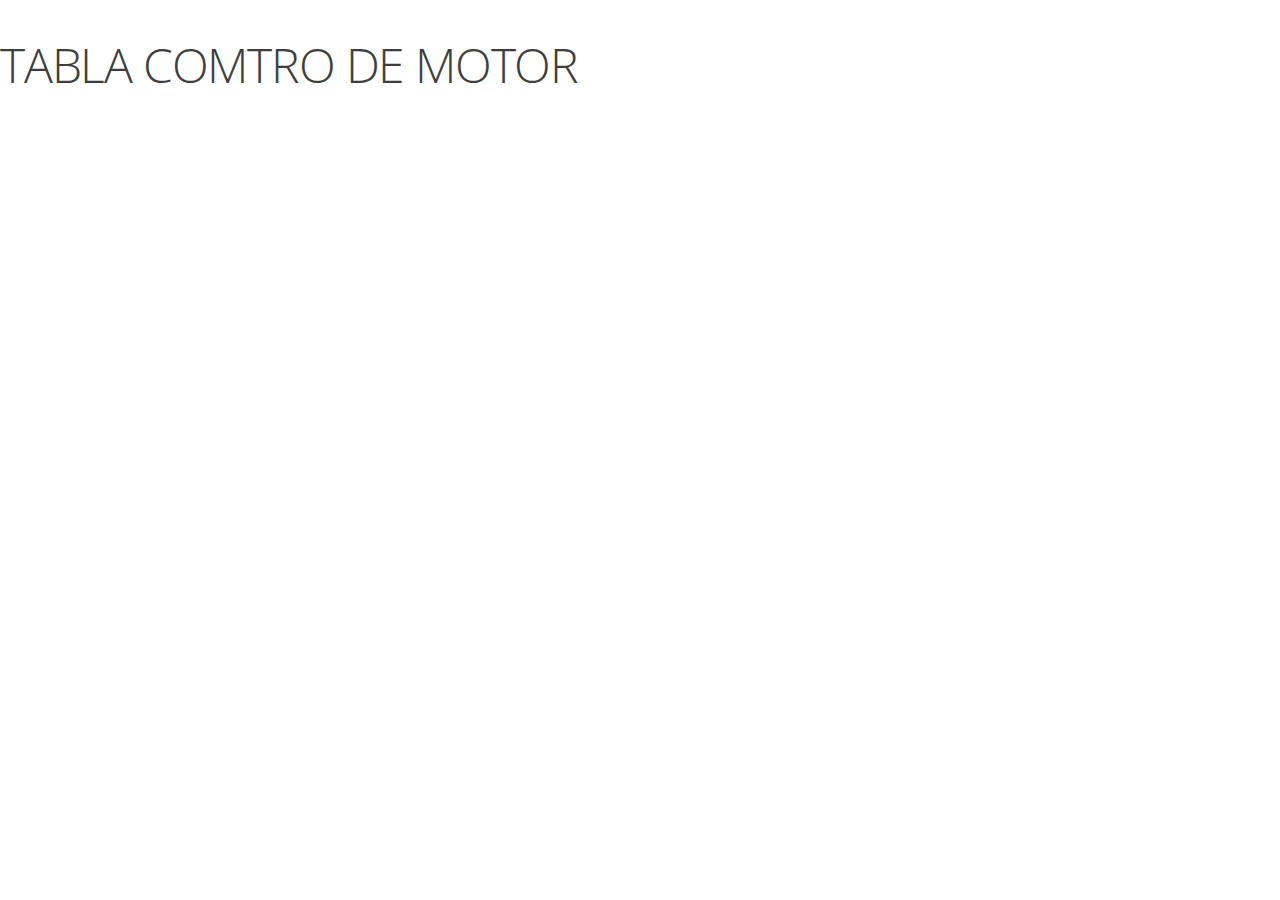
==== tabla_voltaje.html @ 91244047 "Create tabla_voltaje.html" ====
<!DOCTYPE HTML>

<html long="en">
	<head>
		<title>Miniport by HTML5 UP</title>
		<meta charset="utf-8" />
		
		<link rel="stylesheet" href="assets/css/main.css" />
	</head>
	<body class="is-preload">
   <h1>TABLA COMTRO DE MOTOR</H1>
   <center>
     <iframe src="control_motor.pdf"></frame>
   </center>
	</body>
</html>
---- assets/css/main.css ----
@import url("https://fonts.googleapis.com/css?family=Open+Sans:300,300italic,600,600italic,700");
@import url("fontawesome-all.min.css");

/*
	Miniport by HTML5 UP
	html5up.net | @ajlkn
	Free for personal and commercial use under the CCA 3.0 license (html5up.net/license)
*/

html, body, div, span, applet, object,
iframe, h1, h2, h3, h4, h5, h6, p, blockquote,
pre, a, abbr, acronym, address, big, cite,
code, del, dfn, em, img, ins, kbd, q, s, samp,
small, strike, strong, sub, sup, tt, var, b,
u, i, center, dl, dt, dd, ol, ul, li, fieldset,
form, label, legend, table, caption, tbody,
tfoot, thead, tr, th, td, article, aside,
canvas, details, embed, figure, figcaption,
footer, header, hgroup, menu, nav, output, ruby,
section, summary, time, mark, audio, video {
	margin: 0;
	padding: 0;
	border: 0;
	font-size: 100%;
	font: inherit;
	vertical-align: baseline;}

article, aside, details, figcaption, figure,
footer, header, hgroup, menu, nav, section {
	display: block;}

body {
	line-height: 1;
}

ol, ul {
	list-style: none;
}

blockquote, q {
	quotes: none;
}

	blockquote:before, blockquote:after, q:before, q:after {
		content: '';
		content: none;
	}

table {
	border-collapse: collapse;
	border-spacing: 0;
}

body {
	-webkit-text-size-adjust: none;
}

mark {
	background-color: transparent;
	color: inherit;
}

input::-moz-focus-inner {
	border: 0;
	padding: 0;
}

input, select, textarea {
	-moz-appearance: none;
	-webkit-appearance: none;
	-ms-appearance: none;
	appearance: none;
}

/* Basic */

	html {
		box-sizing: border-box;
	}

	*, *:before, *:after {
		box-sizing: inherit;
	}

	body {
		padding-top: 3.5em;
	}

		body.is-preload *, body.is-preload *:before, body.is-preload *:after {
			-moz-animation: none !important;
			-webkit-animation: none !important;
			-ms-animation: none !important;
			animation: none !important;
			-moz-transition: none !important;
			-webkit-transition: none !important;
			-ms-transition: none !important;
			transition: none !important;
		}

	body, input, textarea, select {
		font-family: 'Open Sans', sans-serif;
		line-height: 1.85em;
		color: #888;
		font-weight: 300;
		font-size: 13pt;
	}

	a {
		-moz-transition: color .2s ease-in-out;
		-webkit-transition: color .2s ease-in-out;
		-ms-transition: color .2s ease-in-out;
		transition: color .2s ease-in-out;
		color: #43B3E0;
		text-decoration: underline;
	}

		a:hover {
			color: #43bff0 !important;
		}

		a img {
			border: 0;
		}

	b, strong {
		font-weight: 600;
		color: #3e3e3e;
	}

	i, em {
		font-style: italic;
	}

	sub {
		position: relative;
		top: 0.5em;
		font-size: 0.8em;
	}

	sup {
		position: relative;
		top: -0.5em;
		font-size: 0.8em;
	}

	blockquote {
		border-left: solid 0.75em #eee;
		padding: 1em 0 1em 1.5em;
		font-style: italic;
	}

	h1, h2, h3, h4, h5, h6 {
		color: #3e3e3e;
		margin: 0 0 0.75em 0;
	}

	h1 a, h2 a, h3 a, h4 a, h5 a, h6 a {
		text-decoration: none;
		color: inherit;
	}

	h2, h3, h4, h5, h6 {
		font-weight: 700;
	}

	h1 {
		font-size: 3.25em;
		letter-spacing: -0.025em;
		font-weight: 300;
	}

		h1 strong {
			font-weight: 700;
		}

	h2 {
		font-size: 2em;
		letter-spacing: -0.015em;
	}

	h3 {
		font-size: 1.5em;
		letter-spacing: -0.015em;
	}

	em, i {
		font-style: italic;
	}

	br.clear {
		clear: both;
	}

	hr {
		border: 0;
		border-top: solid 1px #444;
		border-top-color: rgba(0, 0, 0, 0.35);
		box-shadow: 0px 1px 0px 0px rgba(255, 255, 255, 0.1);
		height: 1px;
		margin: 3em 0;
	}

	p, ul, ol, dl, table {
		margin-bottom: 2em;
	}

	header {
		margin: 0 0 3em 0;
	}

		header > p {
			font-size: 1.25em;
			margin: 0;
		}

	footer {
		margin: 3em 0 0 0;
	}

		footer > p {
			font-size: 1.25em;
		}

/* Container */

	.container {
		margin: 0 auto;
		max-width: calc(100% - 50px);
		width: 1200px;
	}

		.container.medium {
			width: 900px;
		}

		@media screen and (max-width: 1680px) {

			.container {
				width: 1200px;
			}

				.container.medium {
					width: 900px;
				}

		}

		@media screen and (max-width: 1280px) {

			.container {
				width: 960px;
			}

				.container.medium {
					width: 720px;
				}

		}

		@media screen and (max-width: 980px) {

			.container {
				width: 100%;
			}

				.container.medium {
					width: 75%;
				}

		}

		@media screen and (max-width: 736px) {

			.container {
				width: 100%;
				max-width: calc(100% - 30px);
			}

				.container.medium {
					width: 100%;
				}

		}

/* Row */

	.row {
		display: flex;
		flex-wrap: wrap;
		box-sizing: border-box;
		align-items: stretch;
	}

		.row > * {
			box-sizing: border-box;
		}

		.row.gtr-uniform > * > :last-child {
			margin-bottom: 0;
		}

		.row.aln-left {
			justify-content: flex-start;
		}

		.row.aln-center {
			justify-content: center;
		}

		.row.aln-right {
			justify-content: flex-end;
		}

		.row.aln-top {
			align-items: flex-start;
		}

		.row.aln-middle {
			align-items: center;
		}

		.row.aln-bottom {
			align-items: flex-end;
		}

		.row > .imp {
			order: -1;
		}

		.row > .col-1 {
			width: 8.33333%;
		}

		.row > .off-1 {
			margin-left: 8.33333%;
		}

		.row > .col-2 {
			width: 16.66667%;
		}

		.row > .off-2 {
			margin-left: 16.66667%;
		}

		.row > .col-3 {
			width: 25%;
		}

		.row > .off-3 {
			margin-left: 25%;
		}

		.row > .col-4 {
			width: 33.33333%;
		}

		.row > .off-4 {
			margin-left: 33.33333%;
		}

		.row > .col-5 {
			width: 41.66667%;
		}

		.row > .off-5 {
			margin-left: 41.66667%;
		}

		.row > .col-6 {
			width: 50%;
		}

		.row > .off-6 {
			margin-left: 50%;
		}

		.row > .col-7 {
			width: 58.33333%;
		}

		.row > .off-7 {
			margin-left: 58.33333%;
		}

		.row > .col-8 {
			width: 66.66667%;
		}

		.row > .off-8 {
			margin-left: 66.66667%;
		}

		.row > .col-9 {
			width: 75%;
		}

		.row > .off-9 {
			margin-left: 75%;
		}

		.row > .col-10 {
			width: 83.33333%;
		}

		.row > .off-10 {
			margin-left: 83.33333%;
		}

		.row > .col-11 {
			width: 91.66667%;
		}

		.row > .off-11 {
			margin-left: 91.66667%;
		}

		.row > .col-12 {
			width: 100%;
		}

		.row > .off-12 {
			margin-left: 100%;
		}

		.row.gtr-0 {
			margin-top: 0px;
			margin-left: 0px;
		}

			.row.gtr-0 > * {
				padding: 0px 0 0 0px;
			}

			.row.gtr-0.gtr-uniform {
				margin-top: 0px;
			}

				.row.gtr-0.gtr-uniform > * {
					padding-top: 0px;
				}

		.row.gtr-25 {
			margin-top: -6.25px;
			margin-left: -6.25px;
		}

			.row.gtr-25 > * {
				padding: 6.25px 0 0 6.25px;
			}

			.row.gtr-25.gtr-uniform {
				margin-top: -6.25px;
			}

				.row.gtr-25.gtr-uniform > * {
					padding-top: 6.25px;
				}

		.row.gtr-50 {
			margin-top: -12.5px;
			margin-left: -12.5px;
		}

			.row.gtr-50 > * {
				padding: 12.5px 0 0 12.5px;
			}

			.row.gtr-50.gtr-uniform {
				margin-top: -12.5px;
			}

				.row.gtr-50.gtr-uniform > * {
					padding-top: 12.5px;
				}

		.row {
			margin-top: -25px;
			margin-left: -25px;
		}

			.row > * {
				padding: 25px 0 0 25px;
			}

			.row.gtr-uniform {
				margin-top: -25px;
			}

				.row.gtr-uniform > * {
					padding-top: 25px;
				}

		.row.gtr-150 {
			margin-top: -37.5px;
			margin-left: -37.5px;
		}

			.row.gtr-150 > * {
				padding: 37.5px 0 0 37.5px;
			}

			.row.gtr-150.gtr-uniform {
				margin-top: -37.5px;
			}

				.row.gtr-150.gtr-uniform > * {
					padding-top: 37.5px;
				}

		.row.gtr-200 {
			margin-top: -50px;
			margin-left: -50px;
		}

			.row.gtr-200 > * {
				padding: 50px 0 0 50px;
			}

			.row.gtr-200.gtr-uniform {
				margin-top: -50px;
			}

				.row.gtr-200.gtr-uniform > * {
					padding-top: 50px;
				}

		@media screen and (max-width: 1680px) {

			.row {
				display: flex;
				flex-wrap: wrap;
				box-sizing: border-box;
				align-items: stretch;
			}

				.row > * {
					box-sizing: border-box;
				}

				.row.gtr-uniform > * > :last-child {
					margin-bottom: 0;
				}

				.row.aln-left {
					justify-content: flex-start;
				}

				.row.aln-center {
					justify-content: center;
				}

				.row.aln-right {
					justify-content: flex-end;
				}

				.row.aln-top {
					align-items: flex-start;
				}

				.row.aln-middle {
					align-items: center;
				}

				.row.aln-bottom {
					align-items: flex-end;
				}

				.row > .imp-xlarge {
					order: -1;
				}

				.row > .col-1-xlarge {
					width: 8.33333%;
				}

				.row > .off-1-xlarge {
					margin-left: 8.33333%;
				}

				.row > .col-2-xlarge {
					width: 16.66667%;
				}

				.row > .off-2-xlarge {
					margin-left: 16.66667%;
				}

				.row > .col-3-xlarge {
					width: 25%;
				}

				.row > .off-3-xlarge {
					margin-left: 25%;
				}

				.row > .col-4-xlarge {
					width: 33.33333%;
				}

				.row > .off-4-xlarge {
					margin-left: 33.33333%;
				}

				.row > .col-5-xlarge {
					width: 41.66667%;
				}

				.row > .off-5-xlarge {
					margin-left: 41.66667%;
				}

				.row > .col-6-xlarge {
					width: 50%;
				}

				.row > .off-6-xlarge {
					margin-left: 50%;
				}

				.row > .col-7-xlarge {
					width: 58.33333%;
				}

				.row > .off-7-xlarge {
					margin-left: 58.33333%;
				}

				.row > .col-8-xlarge {
					width: 66.66667%;
				}

				.row > .off-8-xlarge {
					margin-left: 66.66667%;
				}

				.row > .col-9-xlarge {
					width: 75%;
				}

				.row > .off-9-xlarge {
					margin-left: 75%;
				}

				.row > .col-10-xlarge {
					width: 83.33333%;
				}

				.row > .off-10-xlarge {
					margin-left: 83.33333%;
				}

				.row > .col-11-xlarge {
					width: 91.66667%;
				}

				.row > .off-11-xlarge {
					margin-left: 91.66667%;
				}

				.row > .col-12-xlarge {
					width: 100%;
				}

				.row > .off-12-xlarge {
					margin-left: 100%;
				}

				.row.gtr-0 {
					margin-top: 0px;
					margin-left: 0px;
				}

					.row.gtr-0 > * {
						padding: 0px 0 0 0px;
					}

					.row.gtr-0.gtr-uniform {
						margin-top: 0px;
					}

						.row.gtr-0.gtr-uniform > * {
							padding-top: 0px;
						}

				.row.gtr-25 {
					margin-top: -6.25px;
					margin-left: -6.25px;
				}

					.row.gtr-25 > * {
						padding: 6.25px 0 0 6.25px;
					}

					.row.gtr-25.gtr-uniform {
						margin-top: -6.25px;
					}

						.row.gtr-25.gtr-uniform > * {
							padding-top: 6.25px;
						}

				.row.gtr-50 {
					margin-top: -12.5px;
					margin-left: -12.5px;
				}

					.row.gtr-50 > * {
						padding: 12.5px 0 0 12.5px;
					}

					.row.gtr-50.gtr-uniform {
						margin-top: -12.5px;
					}

						.row.gtr-50.gtr-uniform > * {
							padding-top: 12.5px;
						}

				.row {
					margin-top: -25px;
					margin-left: -25px;
				}

					.row > * {
						padding: 25px 0 0 25px;
					}

					.row.gtr-uniform {
						margin-top: -25px;
					}

						.row.gtr-uniform > * {
							padding-top: 25px;
						}

				.row.gtr-150 {
					margin-top: -37.5px;
					margin-left: -37.5px;
				}

					.row.gtr-150 > * {
						padding: 37.5px 0 0 37.5px;
					}

					.row.gtr-150.gtr-uniform {
						margin-top: -37.5px;
					}

						.row.gtr-150.gtr-uniform > * {
							padding-top: 37.5px;
						}

				.row.gtr-200 {
					margin-top: -50px;
					margin-left: -50px;
				}

					.row.gtr-200 > * {
						padding: 50px 0 0 50px;
					}

					.row.gtr-200.gtr-uniform {
						margin-top: -50px;
					}

						.row.gtr-200.gtr-uniform > * {
							padding-top: 50px;
						}

		}

		@media screen and (max-width: 1280px) {

			.row {
				display: flex;
				flex-wrap: wrap;
				box-sizing: border-box;
				align-items: stretch;
			}

				.row > * {
					box-sizing: border-box;
				}

				.row.gtr-uniform > * > :last-child {
					margin-bottom: 0;
				}

				.row.aln-left {
					justify-content: flex-start;
				}

				.row.aln-center {
					justify-content: center;
				}

				.row.aln-right {
					justify-content: flex-end;
				}

				.row.aln-top {
					align-items: flex-start;
				}

				.row.aln-middle {
					align-items: center;
				}

				.row.aln-bottom {
					align-items: flex-end;
				}

				.row > .imp-large {
					order: -1;
				}

				.row > .col-1-large {
					width: 8.33333%;
				}

				.row > .off-1-large {
					margin-left: 8.33333%;
				}

				.row > .col-2-large {
					width: 16.66667%;
				}

				.row > .off-2-large {
					margin-left: 16.66667%;
				}

				.row > .col-3-large {
					width: 25%;
				}

				.row > .off-3-large {
					margin-left: 25%;
				}

				.row > .col-4-large {
					width: 33.33333%;
				}

				.row > .off-4-large {
					margin-left: 33.33333%;
				}

				.row > .col-5-large {
					width: 41.66667%;
				}

				.row > .off-5-large {
					margin-left: 41.66667%;
				}

				.row > .col-6-large {
					width: 50%;
				}

				.row > .off-6-large {
					margin-left: 50%;
				}

				.row > .col-7-large {
					width: 58.33333%;
				}

				.row > .off-7-large {
					margin-left: 58.33333%;
				}

				.row > .col-8-large {
					width: 66.66667%;
				}

				.row > .off-8-large {
					margin-left: 66.66667%;
				}

				.row > .col-9-large {
					width: 75%;
				}

				.row > .off-9-large {
					margin-left: 75%;
				}

				.row > .col-10-large {
					width: 83.33333%;
				}

				.row > .off-10-large {
					margin-left: 83.33333%;
				}

				.row > .col-11-large {
					width: 91.66667%;
				}

				.row > .off-11-large {
					margin-left: 91.66667%;
				}

				.row > .col-12-large {
					width: 100%;
				}

				.row > .off-12-large {
					margin-left: 100%;
				}

				.row.gtr-0 {
					margin-top: 0px;
					margin-left: 0px;
				}

					.row.gtr-0 > * {
						padding: 0px 0 0 0px;
					}

					.row.gtr-0.gtr-uniform {
						margin-top: 0px;
					}

						.row.gtr-0.gtr-uniform > * {
							padding-top: 0px;
						}

				.row.gtr-25 {
					margin-top: -6.25px;
					margin-left: -6.25px;
				}

					.row.gtr-25 > * {
						padding: 6.25px 0 0 6.25px;
					}

					.row.gtr-25.gtr-uniform {
						margin-top: -6.25px;
					}

						.row.gtr-25.gtr-uniform > * {
							padding-top: 6.25px;
						}

				.row.gtr-50 {
					margin-top: -12.5px;
					margin-left: -12.5px;
				}

					.row.gtr-50 > * {
						padding: 12.5px 0 0 12.5px;
					}

					.row.gtr-50.gtr-uniform {
						margin-top: -12.5px;
					}

						.row.gtr-50.gtr-uniform > * {
							padding-top: 12.5px;
						}

				.row {
					margin-top: -25px;
					margin-left: -25px;
				}

					.row > * {
						padding: 25px 0 0 25px;
					}

					.row.gtr-uniform {
						margin-top: -25px;
					}

						.row.gtr-uniform > * {
							padding-top: 25px;
						}

				.row.gtr-150 {
					margin-top: -37.5px;
					margin-left: -37.5px;
				}

					.row.gtr-150 > * {
						padding: 37.5px 0 0 37.5px;
					}

					.row.gtr-150.gtr-uniform {
						margin-top: -37.5px;
					}

						.row.gtr-150.gtr-uniform > * {
							padding-top: 37.5px;
						}

				.row.gtr-200 {
					margin-top: -50px;
					margin-left: -50px;
				}

					.row.gtr-200 > * {
						padding: 50px 0 0 50px;
					}

					.row.gtr-200.gtr-uniform {
						margin-top: -50px;
					}

						.row.gtr-200.gtr-uniform > * {
							padding-top: 50px;
						}

		}

		@media screen and (max-width: 980px) {

			.row {
				display: flex;
				flex-wrap: wrap;
				box-sizing: border-box;
				align-items: stretch;
			}

				.row > * {
					box-sizing: border-box;
				}

				.row.gtr-uniform > * > :last-child {
					margin-bottom: 0;
				}

				.row.aln-left {
					justify-content: flex-start;
				}

				.row.aln-center {
					justify-content: center;
				}

				.row.aln-right {
					justify-content: flex-end;
				}

				.row.aln-top {
					align-items: flex-start;
				}

				.row.aln-middle {
					align-items: center;
				}

				.row.aln-bottom {
					align-items: flex-end;
				}

				.row > .imp-medium {
					order: -1;
				}

				.row > .col-1-medium {
					width: 8.33333%;
				}

				.row > .off-1-medium {
					margin-left: 8.33333%;
				}

				.row > .col-2-medium {
					width: 16.66667%;
				}

				.row > .off-2-medium {
					margin-left: 16.66667%;
				}

				.row > .col-3-medium {
					width: 25%;
				}

				.row > .off-3-medium {
					margin-left: 25%;
				}

				.row > .col-4-medium {
					width: 33.33333%;
				}

				.row > .off-4-medium {
					margin-left: 33.33333%;
				}

				.row > .col-5-medium {
					width: 41.66667%;
				}

				.row > .off-5-medium {
					margin-left: 41.66667%;
				}

				.row > .col-6-medium {
					width: 50%;
				}

				.row > .off-6-medium {
					margin-left: 50%;
				}

				.row > .col-7-medium {
					width: 58.33333%;
				}

				.row > .off-7-medium {
					margin-left: 58.33333%;
				}

				.row > .col-8-medium {
					width: 66.66667%;
				}

				.row > .off-8-medium {
					margin-left: 66.66667%;
				}

				.row > .col-9-medium {
					width: 75%;
				}

				.row > .off-9-medium {
					margin-left: 75%;
				}

				.row > .col-10-medium {
					width: 83.33333%;
				}

				.row > .off-10-medium {
					margin-left: 83.33333%;
				}

				.row > .col-11-medium {
					width: 91.66667%;
				}

				.row > .off-11-medium {
					margin-left: 91.66667%;
				}

				.row > .col-12-medium {
					width: 100%;
				}

				.row > .off-12-medium {
					margin-left: 100%;
				}

				.row.gtr-0 {
					margin-top: 0px;
					margin-left: 0px;
				}

					.row.gtr-0 > * {
						padding: 0px 0 0 0px;
					}

					.row.gtr-0.gtr-uniform {
						margin-top: 0px;
					}

						.row.gtr-0.gtr-uniform > * {
							padding-top: 0px;
						}

				.row.gtr-25 {
					margin-top: -6.25px;
					margin-left: -6.25px;
				}

					.row.gtr-25 > * {
						padding: 6.25px 0 0 6.25px;
					}

					.row.gtr-25.gtr-uniform {
						margin-top: -6.25px;
					}

						.row.gtr-25.gtr-uniform > * {
							padding-top: 6.25px;
						}

				.row.gtr-50 {
					margin-top: -12.5px;
					margin-left: -12.5px;
				}

					.row.gtr-50 > * {
						padding: 12.5px 0 0 12.5px;
					}

					.row.gtr-50.gtr-uniform {
						margin-top: -12.5px;
					}

						.row.gtr-50.gtr-uniform > * {
							padding-top: 12.5px;
						}

				.row {
					margin-top: -25px;
					margin-left: -25px;
				}

					.row > * {
						padding: 25px 0 0 25px;
					}

					.row.gtr-uniform {
						margin-top: -25px;
					}

						.row.gtr-uniform > * {
							padding-top: 25px;
						}

				.row.gtr-150 {
					margin-top: -37.5px;
					margin-left: -37.5px;
				}

					.row.gtr-150 > * {
						padding: 37.5px 0 0 37.5px;
					}

					.row.gtr-150.gtr-uniform {
						margin-top: -37.5px;
					}

						.row.gtr-150.gtr-uniform > * {
							padding-top: 37.5px;
						}

				.row.gtr-200 {
					margin-top: -50px;
					margin-left: -50px;
				}

					.row.gtr-200 > * {
						padding: 50px 0 0 50px;
					}

					.row.gtr-200.gtr-uniform {
						margin-top: -50px;
					}

						.row.gtr-200.gtr-uniform > * {
							padding-top: 50px;
						}

		}

		@media screen and (max-width: 736px) {

			.row {
				display: flex;
				flex-wrap: wrap;
				box-sizing: border-box;
				align-items: stretch;
			}

				.row > * {
					box-sizing: border-box;
				}

				.row.gtr-uniform > * > :last-child {
					margin-bottom: 0;
				}

				.row.aln-left {
					justify-content: flex-start;
				}

				.row.aln-center {
					justify-content: center;
				}

				.row.aln-right {
					justify-content: flex-end;
				}

				.row.aln-top {
					align-items: flex-start;
				}

				.row.aln-middle {
					align-items: center;
				}

				.row.aln-bottom {
					align-items: flex-end;
				}

				.row > .imp-small {
					order: -1;
				}

				.row > .col-1-small {
					width: 8.33333%;
				}

				.row > .off-1-small {
					margin-left: 8.33333%;
				}

				.row > .col-2-small {
					width: 16.66667%;
				}

				.row > .off-2-small {
					margin-left: 16.66667%;
				}

				.row > .col-3-small {
					width: 25%;
				}

				.row > .off-3-small {
					margin-left: 25%;
				}

				.row > .col-4-small {
					width: 33.33333%;
				}

				.row > .off-4-small {
					margin-left: 33.33333%;
				}

				.row > .col-5-small {
					width: 41.66667%;
				}

				.row > .off-5-small {
					margin-left: 41.66667%;
				}

				.row > .col-6-small {
					width: 50%;
				}

				.row > .off-6-small {
					margin-left: 50%;
				}

				.row > .col-7-small {
					width: 58.33333%;
				}

				.row > .off-7-small {
					margin-left: 58.33333%;
				}

				.row > .col-8-small {
					width: 66.66667%;
				}

				.row > .off-8-small {
					margin-left: 66.66667%;
				}

				.row > .col-9-small {
					width: 75%;
				}

				.row > .off-9-small {
					margin-left: 75%;
				}

				.row > .col-10-small {
					width: 83.33333%;
				}

				.row > .off-10-small {
					margin-left: 83.33333%;
				}

				.row > .col-11-small {
					width: 91.66667%;
				}

				.row > .off-11-small {
					margin-left: 91.66667%;
				}

				.row > .col-12-small {
					width: 100%;
				}

				.row > .off-12-small {
					margin-left: 100%;
				}

				.row.gtr-0 {
					margin-top: 0px;
					margin-left: 0px;
				}

					.row.gtr-0 > * {
						padding: 0px 0 0 0px;
					}

					.row.gtr-0.gtr-uniform {
						margin-top: 0px;
					}

						.row.gtr-0.gtr-uniform > * {
							padding-top: 0px;
						}

				.row.gtr-25 {
					margin-top: -3.75px;
					margin-left: -3.75px;
				}

					.row.gtr-25 > * {
						padding: 3.75px 0 0 3.75px;
					}

					.row.gtr-25.gtr-uniform {
						margin-top: -3.75px;
					}

						.row.gtr-25.gtr-uniform > * {
							padding-top: 3.75px;
						}

				.row.gtr-50 {
					margin-top: -7.5px;
					margin-left: -7.5px;
				}

					.row.gtr-50 > * {
						padding: 7.5px 0 0 7.5px;
					}

					.row.gtr-50.gtr-uniform {
						margin-top: -7.5px;
					}

						.row.gtr-50.gtr-uniform > * {
							padding-top: 7.5px;
						}

				.row {
					margin-top: -15px;
					margin-left: -15px;
				}

					.row > * {
						padding: 15px 0 0 15px;
					}

					.row.gtr-uniform {
						margin-top: -15px;
					}

						.row.gtr-uniform > * {
							padding-top: 15px;
						}

				.row.gtr-150 {
					margin-top: -22.5px;
					margin-left: -22.5px;
				}

					.row.gtr-150 > * {
						padding: 22.5px 0 0 22.5px;
					}

					.row.gtr-150.gtr-uniform {
						margin-top: -22.5px;
					}

						.row.gtr-150.gtr-uniform > * {
							padding-top: 22.5px;
						}

				.row.gtr-200 {
					margin-top: -30px;
					margin-left: -30px;
				}

					.row.gtr-200 > * {
						padding: 30px 0 0 30px;
					}

					.row.gtr-200.gtr-uniform {
						margin-top: -30px;
					}

						.row.gtr-200.gtr-uniform > * {
							padding-top: 30px;
						}

		}

/* Form */

	form label {
		color: #3e3e3e;
		font-weight: 700;
		display: block;
		margin: 0 0 0.5em 0;
	}

	form input[type=text],
	form input[type=email],
	form input[type=password],
	form select,
	form textarea {
		-moz-transition: background .2s ease-in-out, box-shadow .2s ease-in-out;
		-webkit-transition: background .2s ease-in-out, box-shadow .2s ease-in-out;
		-ms-transition: background .2s ease-in-out, box-shadow .2s ease-in-out;
		transition: background .2s ease-in-out, box-shadow .2s ease-in-out;
		-webkit-appearance: none;
		display: block;
		border: 0;
		padding: 0.75em;
		font-size: 1em;
		border-radius: 8px;
		border: solid 1px #ddd;
		background: #fff;
		color: #bbb;
		box-shadow: inset 0px 2px 3px 1px rgba(0, 0, 0, 0.05), 0px 1px 0px 0px rgba(255, 255, 255, 0.025);
		width: 100%;
	}

		form input[type=text]:focus,
		form input[type=email]:focus,
		form input[type=password]:focus,
		form select:focus,
		form textarea:focus {
			background: #fafafa;
			box-shadow: inset 0px 2px 5px 0px rgba(0, 0, 0, 0.05), 0px 1px 0px 0px rgba(255, 255, 255, 0.025), inset 0px 0px 2px 1px #43bff0;
		}

	form textarea {
		height: 15em;
	}

	form .actions:last-child {
		margin-bottom: 0;
	}

	form ::-webkit-input-placeholder {
		color: #555 !important;
	}

	form :-moz-placeholder {
		color: #555 !important;
	}

	form ::-moz-placeholder {
		color: #555 !important;
	}

	form :-ms-input-placeholder {
		color: #555 !important;
	}

	form ::-moz-focus-inner {
		border: 0;
	}

/* Tables */

	table {
		width: 100%;
	}

		table.default {
			width: 100%;
		}

			table.default tr {
				border-top: solid 1px #eee;
			}

				table.default tr:first-child {
					border-top: 0;
				}

			table.default td {
				padding: 0.5em 1em 0.5em 1em;
			}

			table.default th {
				text-align: left;
				padding: 0.5em 1em 0.5em 1em;
				font-weight: 600;
				margin: 0 0 1em 0;
			}

			table.default thead {
				background: #4f4f4f;
				color: #fff;
			}

/* Section/Article */

	section, article {
		margin-bottom: 3em;
	}

	section > :last-child,
	article > :last-child,
	section:last-child,
	article:last-child {
		margin-bottom: 0;
	}

/* Image */

	.image {
		display: inline-block;
		position: relative;
	}

		.image img {
			display: block;
			width: 100%;
		}

		.image.fit {
			display: block;
			width: 100%;
		}

		.image.featured {
			display: block;
			width: 100%;
			margin: 0 0 2em 0;
		}

		.image.left {
			float: left;
			margin: 0 2em 2em 0;
		}

		.image.centered {
			display: block;
			margin: 0 0 2em 0;
		}

			.image.centered img {
				margin: 0 auto;
				width: auto;
			}

/* Button */

	input[type="button"],
	input[type="submit"],
	input[type="reset"],
	button,
	.button {
		background-image: url("images/bg.png"), -moz-linear-gradient(top, rgba(0, 0, 0, 0), rgba(0, 0, 0, 0.2));
		background-image: url("images/bg.png"), -webkit-linear-gradient(top, rgba(0, 0, 0, 0), rgba(0, 0, 0, 0.2));
		background-image: url("images/bg.png"), -ms-linear-gradient(top, rgba(0, 0, 0, 0), rgba(0, 0, 0, 0.2));
		background-image: url("images/bg.png"), linear-gradient(top, rgba(0, 0, 0, 0), rgba(0, 0, 0, 0.2));
		-moz-transition: background-color .2s ease-in-out;
		-webkit-transition: background-color .2s ease-in-out;
		-ms-transition: background-color .2s ease-in-out;
		transition: background-color .2s ease-in-out;
		-webkit-appearance: none;
		position: relative;
		display: inline-block;
		color: #fff !important;
		text-decoration: none;
		font-weight: 700;
		border: 0;
		outline: 0;
		cursor: pointer;
		border-radius: 8px;
		text-shadow: -1px -1px 0.5px rgba(0, 0, 0, 0.5);
		overflow: hidden;
		box-shadow: inset 0px 0px 0px 1px rgba(0, 0, 0, 0.5), inset 0px 2px 1px 0px rgba(255, 255, 255, 0.75);
		background-color: #43B3E0;
		padding: 1em 2.35em 1em 2.35em;
		font-size: 1.1em;
		max-width: 24em;
	}

		input[type="button"]:hover,
		input[type="submit"]:hover,
		input[type="reset"]:hover,
		button:hover,
		.button:hover {
			background-color: #43bff0;
			color: #fff !important;
		}

		input[type="button"]:active,
		input[type="submit"]:active,
		input[type="reset"]:active,
		button:active,
		.button:active {
			background-color: #3BA8D3;
			top: 1px;
		}

		input[type="button"].large,
		input[type="submit"].large,
		input[type="reset"].large,
		button.large,
		.button.large {
			font-size: 1.5em;
			letter-spacing: -0.025em;
		}

		input[type="button"].alt,
		input[type="submit"].alt,
		input[type="reset"].alt,
		button.alt,
		.button.alt {
			background-color: #444;
			box-shadow: inset 0px 0px 0px 1px #242424, inset 0px 2px 1px 0px rgba(255, 255, 255, 0.2);
		}

			input[type="button"].alt:hover,
			input[type="submit"].alt:hover,
			input[type="reset"].alt:hover,
			button.alt:hover,
			.button.alt:hover {
				background-color: #4f4f4f;
				color: #fff !important;
			}

			input[type="button"].alt:active,
			input[type="submit"].alt:active,
			input[type="reset"].alt:active,
			button.alt:active,
			.button.alt:active {
				background-color: #3f3f3f;
			}

/* List */

	ul {
		list-style: disc;
		padding-left: 1em;
	}

		ul li {
			padding-left: 0.5em;
		}

	ol {
		list-style: decimal;
		padding-left: 1.25em;
	}

		ol li {
			padding-left: 0.25em;
		}

/* Social */

	ul.social {
		cursor: default;
		margin: 0;
		list-style: none;
		padding-left: 0;
	}

		ul.social li {
			position: relative;
			display: inline-block;
			margin: 0.25em;
			top: 0;
			padding-left: 0;
		}

			ul.social li a {
				-moz-transition: top .2s ease-in-out;
				-webkit-transition: top .2s ease-in-out;
				-ms-transition: top .2s ease-in-out;
				transition: top .2s ease-in-out;
				display: block;
				width: 48px;
				height: 48px;
				border-radius: 6px;
				top: 0;
				position: relative;
			}

				ul.social li a:before {
					background-image: url("images/bg.png"), -moz-linear-gradient(top, rgba(0, 0, 0, 0), rgba(0, 0, 0, 0.2));
					background-image: url("images/bg.png"), -webkit-linear-gradient(top, rgba(0, 0, 0, 0), rgba(0, 0, 0, 0.2));
					background-image: url("images/bg.png"), -ms-linear-gradient(top, rgba(0, 0, 0, 0), rgba(0, 0, 0, 0.2));
					background-image: url("images/bg.png"), linear-gradient(top, rgba(0, 0, 0, 0), rgba(0, 0, 0, 0.2));
					-moz-transition: background-color .2s ease-in-out;
					-webkit-transition: background-color .2s ease-in-out;
					-ms-transition: background-color .2s ease-in-out;
					transition: background-color .2s ease-in-out;
					background-color: #444;
					border-radius: 6px;
					box-shadow: inset 0px 0px 0px 1px #282828, inset 0px 2px 1px 0px rgba(255, 255, 255, 0.1);
					color: #2E2E2E !important;
					display: block;
					font-size: 26px;
					height: 48px;
					line-height: 48px;
					text-align: center;
					outline: 0;
					overflow: hidden;
					text-shadow: 1px 1px 0px rgba(255, 255, 255, 0.1);
					width: 48px;
				}

				ul.social li a.fa-twitter {
					background-color: #2DAAE4;
				}

				ul.social li a.fa-facebook-f {
					background-color: #3C5A98;
				}

				ul.social li a.fa-dribbble {
					background-color: #C4376B;
				}

				ul.social li a.fa-linkedin-in {
					background-color: #006599;
				}

				ul.social li a.fa-tumblr {
					background-color: #51718A;
				}

				ul.social li a.fa-google-plus {
					background-color: #DA2713;
				}

				ul.social li a.fa-github {
					background-color: #FAFAFA;
				}

				ul.social li a.fa-rss {
					background-color: #F2600B;
				}

				ul.social li a.fa-instagram {
					background-color: #E0D7C8;
				}

				ul.social li a.fa-foursquare {
					background-color: #39A3D4;
				}

				ul.social li a.fa-skype {
					background-color: #10BEF1;
				}

				ul.social li a.fa-soundcloud {
					background-color: #FE5419;
				}

				ul.social li a.fa-youtube {
					background-color: #BF2E25;
				}

				ul.social li a.fa-blogger {
					background-color: #FF6501;
				}

				ul.social li a.fa-flickr {
					background-color: #0062DB;
				}

				ul.social li a.fa-vimeo {
					background-color: #4C8AB0;
				}

				ul.social li a:hover {
					top: -5px;
				}

					ul.social li a:hover:before {
						background-color: transparent;
					}

/* Actions */

	ul.actions {
		list-style: none;
		padding-left: 0;
	}

		ul.actions li {
			display: inline-block;
			margin: 0 0 0 1em;
			padding-left: 0;
		}

			ul.actions li:first-child {
				margin-left: 0;
			}

/* Box */

	.box {
		background: #fff;
		box-shadow: inset 0px 0px 0px 1px rgba(0, 0, 0, 0.15), 0px 2px 3px 0px rgba(0, 0, 0, 0.1);
		text-align: center;
		padding: 2em;
	}

		.box.style1 {
			padding: 3em 2em 3.5em 2em;
		}

			.box.style1 h3 {
				margin-bottom: 0.5em;
			}

		.box.style2 h3 {
			margin-bottom: 0.25em;
		}

		.box.style2 .image {
			position: relative;
			left: 2em;
			top: 2em;
			margin: -4em 0 4em -4em;
			width: auto;
		}

/* Icons */

	.icon {
		text-decoration: none;
		text-decoration: none;
	}

		.icon:before {
			-moz-osx-font-smoothing: grayscale;
			-webkit-font-smoothing: antialiased;
			display: inline-block;
			font-style: normal;
			font-variant: normal;
			text-rendering: auto;
			line-height: 1;
			text-transform: none !important;
			font-family: 'Font Awesome 5 Free';
			font-weight: 400;
		}

		.icon:before {
			font-size: 1.25em;
		}

		.icon > .label {
			display: none;
		}

		.icon.solid:before {
			font-weight: 900;
		}

		.icon.brands:before {
			font-family: 'Font Awesome 5 Brands';
		}

		.icon.featured {
			color: #EA8A95;
			display: block;
			margin: 0 0 1.5em 0;
			cursor: default;
		}

			.icon.featured:before {
				font-size: 6em;
			}

/* Wrappers */

	.wrapper {
		background-image: url("images/bg.png");
		box-shadow: inset 0px 1px 0px 0px rgba(0, 0, 0, 0.05), inset 0px 2px 3px 0px rgba(0, 0, 0, 0.1);
		padding: 8em 0 8em 0;
		text-align: center;
	}

		.wrapper.style1 {
			background-image: none;
			background-color: #fff;
		}

		.wrapper.style2 {
			background-color: #fafafa;
			text-shadow: 1px 1px 0px #fff;
		}

		.wrapper.style3 {
			background-color: #f4f4f4;
			text-shadow: 1px 1px 0px #fff;
		}

		.wrapper.style4 {
			background-color: #303030;
			color: #999;
			text-shadow: -1px -1px 0px #181818;
		}

			.wrapper.style4 h1, .wrapper.style4 h2, .wrapper.style4 h3, .wrapper.style4 h4, .wrapper.style4 h5, .wrapper.style4 h6 {
				color: #fff;
			}

			.wrapper.style4 form input[type=text],
			.wrapper.style4 form input[type=password],
			.wrapper.style4 form select,
			.wrapper.style4 form textarea {
				border: none;
				background: #282828;
			}

				.wrapper.style4 form input[type=text]:focus,
				.wrapper.style4 form input[type=password]:focus,
				.wrapper.style4 form select:focus,
				.wrapper.style4 form textarea:focus {
					background: #252525;
				}

/* Nav */

	#nav {
		background-color: #282828;
		text-align: center;
		position: fixed;
		left: 0;
		top: 0;
		width: 100%;
		z-index: 10000;
		cursor: default;
		height: 3.5em;
		line-height: 3.5em;
	}

		#nav ul {
			margin-bottom: 0;
			list-style: none;
			padding-left: 0;
		}

		#nav li {
			display: inline-block;
			padding-left: 0;
		}

		#nav a {
			-moz-transition: background-color .2s ease-in-out;
			-webkit-transition: background-color .2s ease-in-out;
			-ms-transition: background-color .2s ease-in-out;
			transition: background-color .2s ease-in-out;
			position: relative;
			display: block;
			color: #fff;
			text-decoration: none;
			outline: 0;
			font-weight: 600;
			border-radius: 8px;
			color: #fff;
			height: 2.5em;
			line-height: 2.5em;
			padding: 0 1.25em;
		}

			#nav a:hover {
				color: #fff !important;
				background: #383838;
			}

			#nav a.active {
				background: #484848;
			}

				#nav a.active:before {
					content: '';
					display: block;
					position: absolute;
					bottom: -0.6em;
					left: 50%;
					margin-left: -0.75em;
					border-left: solid 0.75em transparent;
					border-right: solid 0.75em transparent;
					border-top: solid 0.6em #282828;
				}

/* Articles */

	body > article {
		margin-bottom: 0;
	}

	#top {
		padding: 10em 0 10em 0;
		text-align: left;
	}

		#top .image {
			border-radius: 100%;
			width: 20em;
			height: 20em;
			margin: 0;
		}

			#top .image img {
				border-radius: 100%;
			}

		#top h1 {
			margin-top: 0.35em;
		}

		#top p {
			font-size: 1.5em;
			line-height: 1.75em;
		}

			#top p a {
				color: inherit;
			}

	#contact footer {
		font-size: 0.9em;
	}

/* Copyright */

	#copyright {
		color: #666;
		font-size: 1em;
		line-height: 1em;
		list-style: none;
		padding-left: 0;
		margin-bottom: 0;
	}

		#copyright li {
			display: inline-block;
			border-left: solid 1px rgba(0, 0, 0, 0.5);
			box-shadow: -1px 0px 0px 0px rgba(255, 255, 255, 0.1);
			padding: 0 0 0 1em;
			margin: 0 0 0 1em;
		}

			#copyright li:first-child {
				border: 0;
				box-shadow: none;
				padding-left: 0;
				margin-left: 0;
			}

		#copyright a {
			-moz-transition: color .2s ease-in-out;
			-webkit-transition: color .2s ease-in-out;
			-ms-transition: color .2s ease-in-out;
			transition: color .2s ease-in-out;
			color: inherit;
		}

			#copyright a:hover {
				color: #777;
			}

/* Large */

	@media screen and (max-width: 1280px) {

		/* Basic */

			body {
				font-size: 11pt;
			}

			input, textarea, select {
				font-size: 11pt;
			}

			header {
				margin: 0 0 4em 0;
			}

		/* Wrappers */

			.wrapper {
				padding: 5em 0 5em 0;
				text-align: center;
			}

				.wrapper.style4 .row-special {
					margin: 2em 0 0 0;
					padding: 2em 0 2em 0;
				}

		/* Articles */

			#top {
				padding: 8em 0;
			}

				#top .image {
					width: 24em;
					height: 24em;
					margin: 0;
				}

	}

/* Medium */

	@media screen and (max-width: 980px) {

		/* Articles */

			#top {
				text-align: center;
				padding: 5em 0;
			}

				#top .image {
					margin: 0 auto 2em auto;
				}

	}

/* Small */

	@media screen and (max-width: 736px) {

		/* Basic */

			body {
				padding-top: 44px;
			}

			body, input, textarea, select {
				line-height: 1.75em;
				font-size: 10pt;
				letter-spacing: 0;
			}

			h1, h2, h3, h4, h5, h6 {
				font-size: 1.25em;
				margin: 0 0 0.4em 0;
			}

			h1 {
				font-size: 2.25em;
				line-height: 1.25em;
			}

			header {
				margin: 0 0 2em 0;
			}

				header > p {
					font-size: 1.25em;
				}

			footer {
				margin: 2.5em 0 0 0;
			}

				footer > p {
					font-size: 1.25em;
				}

			hr {
				margin: 1.5em 0 2em 0;
			}

		/* Section/Article */

			section, article {
				clear: both;
			}

		/* Button */

			input[type="button"],
			input[type="submit"],
			input[type="reset"],
			button,
			.button {
				text-align: center;
				font-size: 1.2em;
				width: 100%;
				padding: 1em 0 1em 0;
			}

				input[type="button"].large,
				input[type="submit"].large,
				input[type="reset"].large,
				button.large,
				.button.large {
					font-size: 1.2em;
					letter-spacing: 0;
				}

		/* Social */

			ul.social {
				padding: 1em 0.5em 0 0.5em;
			}

				ul.social li {
					margin: 0.5em 0.5em 0.5em 0.5em;
				}

					ul.social li a {
						top: 0 !important;
					}

						ul.social li a:before {
							background-color: transparent !important;
						}

		/* Actions */

			ul.actions {
				margin: 0;
			}

				ul.actions li {
					display: block;
					margin: 15px 0 0 0;
				}

					ul.actions li:first-child {
						margin-top: 0;
					}

		/* Box */

			.box {
				padding: 30px 20px 30px 20px;
				margin: 0 0 20px 0 !important;
			}

				.box h3 {
					margin-bottom: 0.25em;
				}

				.box .image.centered {
					margin-bottom: 1em;
				}

				.box .image.featured {
					position: relative;
					left: 20px;
					top: 20px;
					margin: -50px 0 50px -40px;
					width: auto;
				}

				.box.style1 {
					max-width: 32em;
					margin-left: auto !important;
					margin-right: auto !important;
				}

				.box.style2 {
					max-width: 32em;
					margin-left: auto !important;
					margin-right: auto !important;
				}

		/* Wrappers */

			.wrapper {
				padding: 3em 0;
				text-align: center;
			}

		/* Nav */

			#nav {
				height: 44px;
				line-height: 44px;
			}

				#nav a {
					padding: 0 0.75em;
					height: inherit;
					line-height: inherit;
					border-radius: 0;
				}

					#nav a:hover {
						background-color: transparent;
					}

		/* Articles */

			#top {
				padding: 3em 0;
			}

				#top .image {
					width: 15em;
					height: 15em;
					margin-bottom: 0;
				}

				#top p {
					font-size: 1em;
				}

			#contact footer {
				margin: 0;
			}

		/* Copyright */

			#copyright {
				font-size: 1em;
				margin: 0;
			}

				#copyright li {
					display: block;
					margin: 1em 0 0 0;
					padding: 0;
					box-shadow: none;
					border-left: 0;
				}

					#copyright li:first-child {
						margin-top: 0;
					}

	}
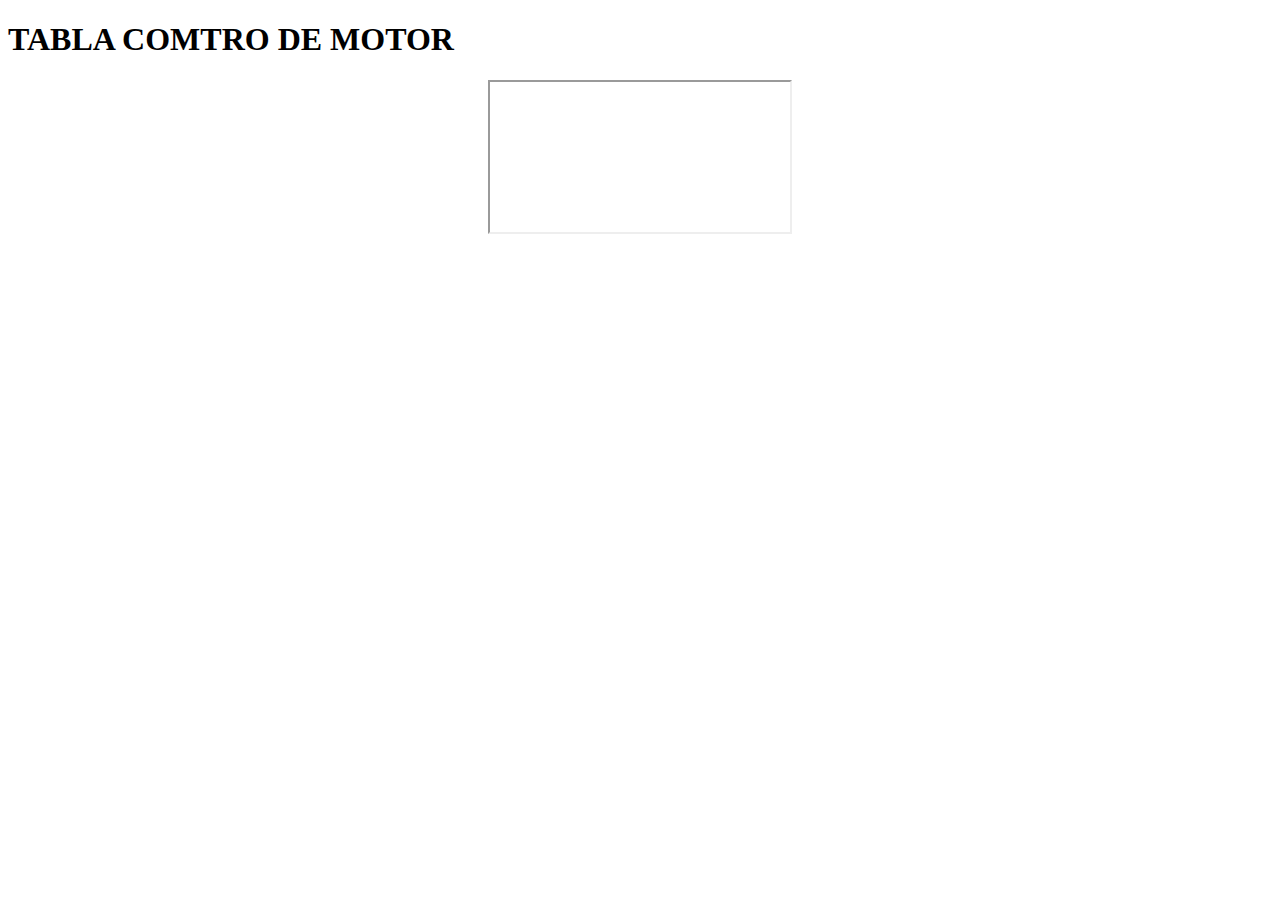
==== commit 8b4045b2: "Update tabla_voltaje.html" ====
--- a/tabla_voltaje.html
+++ b/tabla_voltaje.html
@@ -2,15 +2,14 @@
 
 <html long="en">
 	<head>
-		<title>Miniport by HTML5 UP</title>
 		<meta charset="utf-8" />
-		
-		<link rel="stylesheet" href="assets/css/main.css" />
+		<title>tabla de datos</title>
+		<link rel="stylesheet" href="tabla.css" />
 	</head>
-	<body class="is-preload">
+  <body>
    <h1>TABLA COMTRO DE MOTOR</H1>
-   <center>
-     <iframe src="control_motor.pdf"></frame>
-   </center>
+        <center>
+          <iframe src="control_motor.pdf"></frame>
+         </center>
 	</body>
 </html>
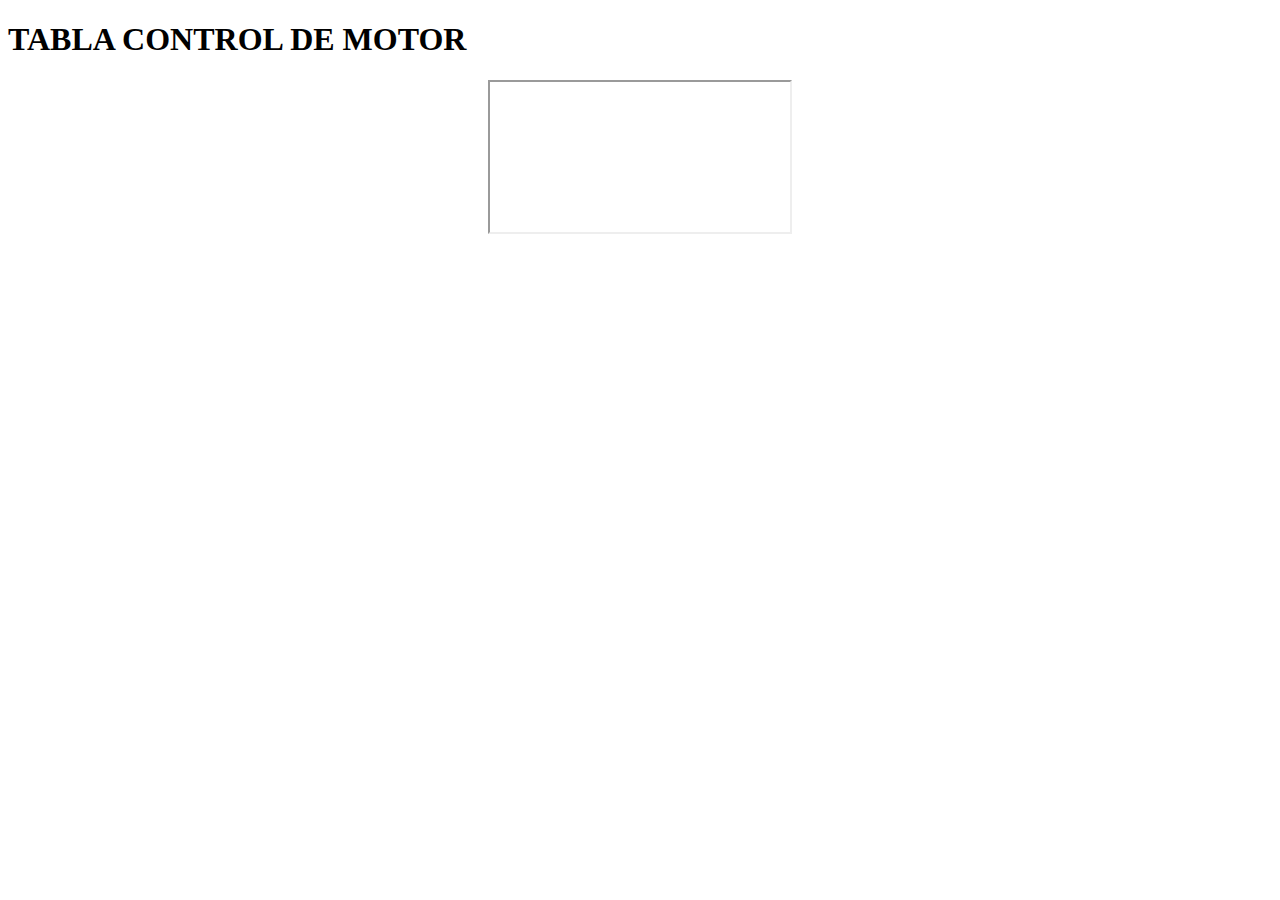
==== commit 4214d188: "Update tabla_voltaje.html" ====
--- a/tabla_voltaje.html
+++ b/tabla_voltaje.html
@@ -7,7 +7,7 @@
 		<link rel="stylesheet" href="tabla.css" />
 	</head>
   <body>
-   <h1>TABLA COMTRO DE MOTOR</H1>
+   <h1>TABLA CONTROL DE MOTOR</H1>
         <center>
           <iframe src="control_motor.pdf"></frame>
          </center>
--- a/tabla.css
+++ b/tabla.css
@@ -0,0 +1,4 @@
+iframe{
+width: 90%
+height:150vh
+}
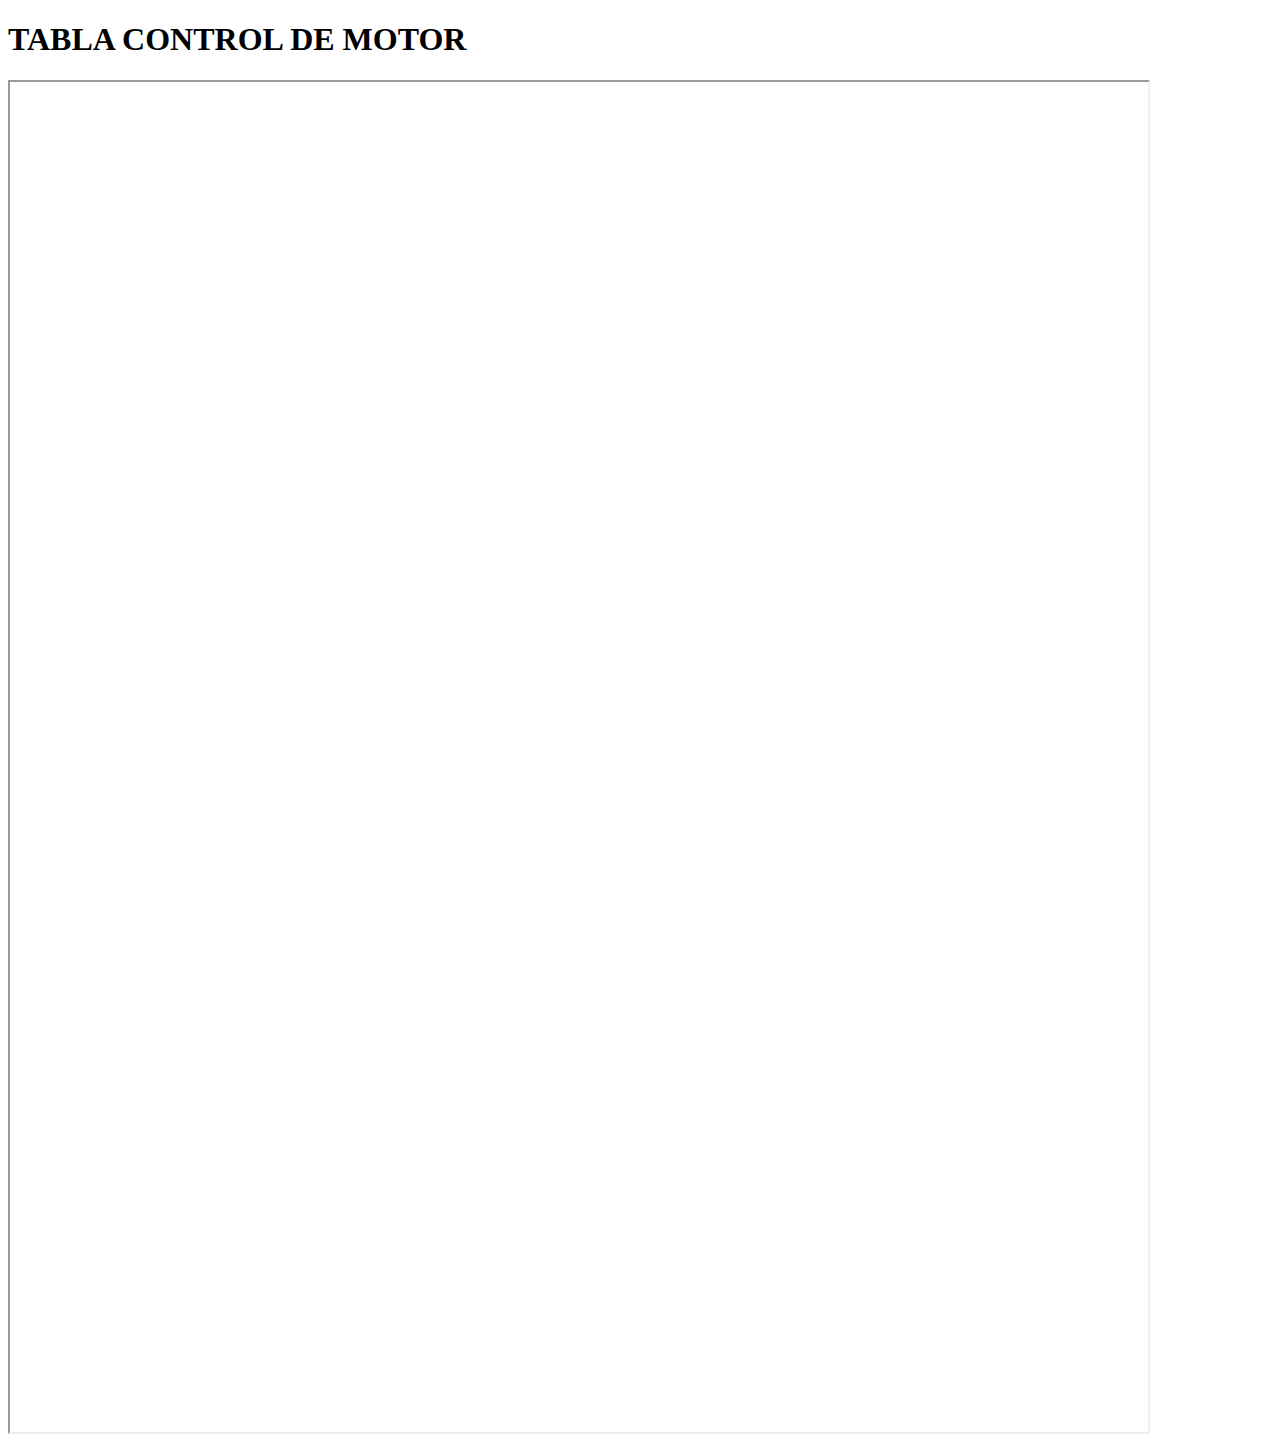
==== commit 551e671b: "Update tabla_voltaje.html" ====
--- a/tabla_voltaje.html
+++ b/tabla_voltaje.html
@@ -8,8 +8,8 @@
 	</head>
   <body>
    <h1>TABLA CONTROL DE MOTOR</H1>
-        <center>
-          <iframe src="control_motor.pdf"></frame>
-         </center>
+       
+          <iframe src="control_motor.pdf"></iframe>
+         
 	</body>
 </html>
--- a/tabla.css
+++ b/tabla.css
@@ -1,4 +1,4 @@
 iframe{
-width: 90%
-height:150vh
+width: 90%;
+height: 150vh;
 }
